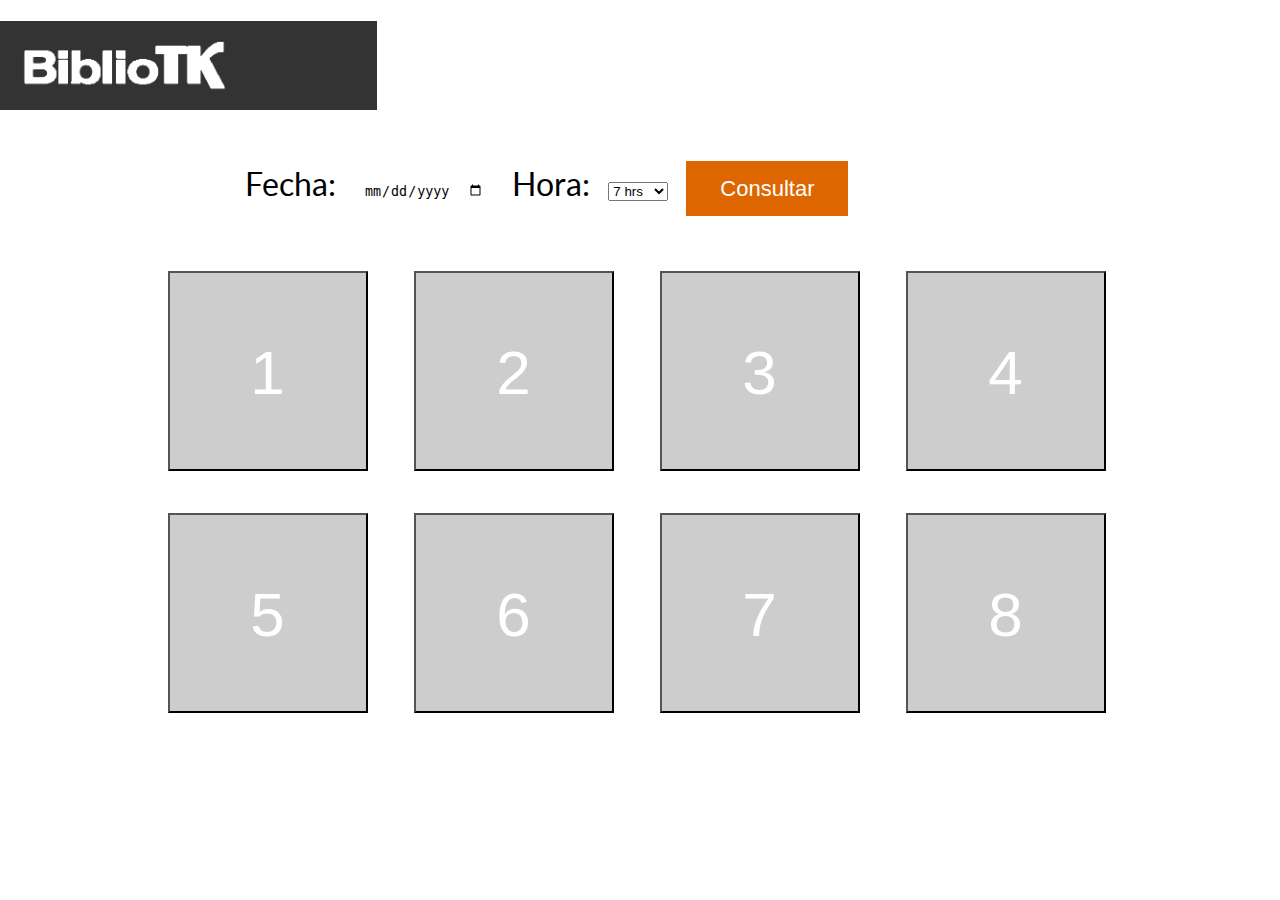
==== index.html @ 15185a2c "Funcionalidad beta" ====
<html>
    <head>
        <title>BiblioTK - Apartado de cubiculos</title>
        <link href="https://fonts.googleapis.com/css?family=Lato" rel="stylesheet">
        <script src="https://ajax.googleapis.com/ajax/libs/jquery/3.1.1/jquery.min.js"></script>
        <script src="script.js"></script>
        <link rel="stylesheet" href="style.css">
    </head>
    <body>
      <div id="encabezado">
          <img src="assets/logo.png"/>
      </div>
      <div id="contenedorPrincipal">
          <div id="seleccionHorario">
              <form name='form' id="date_time_form" action="consulta.php" method="post">
                  <span>Fecha:</span>
                  <input type="date" name="date" id="date_value" />
                  <span>Hora:</span>
                  <select class="hora" name="time" id="time_value">
                    <option value="7">7 hrs</option>
                    <option value="8">8 hrs</option>
                    <option value="9">9 hrs</option>
                    <option value="10">10 hrs</option>
                    <option value="11">11 hrs</option>
                    <option value="12">12 hrs</option>
                    <option value="13">13 hrs</option>
                    <option value="14">14 hrs</option>
                    <option value="15">15 hrs</option>
                    <option value="16">16 hrs</option>
                    <option value="17">17 hrs</option>
                    <option value="18">18 hrs</option>
                    <option value="19">19 hrs</option>
                    <option value="20">20 hrs</option>
                  </select>
                  <button id="consul">Consultar</button>
              </form>
          </div>
          <div id="cubiculos">
              <button class="cubiculo" id="b1">1</button>
              <button class="cubiculo" id="b2">2</button>
              <button class="cubiculo" id="b3">3</button>
              <button class="cubiculo" id="b4">4</button>
              <button class="cubiculo" id="b5">5</button>
              <button class="cubiculo" id="b6">6</button>
              <button class="cubiculo" id="b7">7</button>
              <button class="cubiculo" id="b8">8</button>
          </div>
      </div>

      <div id="modalReserva" class="modal">

        <div class="modal-content">
          <span class="close">x</span>
          <p>Para apartar el cubículo seleccionado ingrese su matrícula</p>
          <br>
          <input type="text" name="matricula" value="" id="inputMatricula">
          <br><br>
          <button type="button" name="salir" id="botonCerrar">Cerrar</button>
          <button type="button" name="apartar" id="botonApartar">Apartar</button>
        </div>

      </div>

    </body>
</html>
---- style.css ----
* {
    margin: 0;
    padding: 0;
}
body {
    background-image: url(http://egade.mx/wps/wcm/connect/18f91a0042242d39b050f10ba338ab3c/mexfe3.jpg?MOD=AJPERES&CACHEID=18f91a0042242d39b050f10ba338ab3c);
    background-size: cover;
    background-position: center;
    width: 100%;
    height: 100%;
    overflow: hidden;
    font-family: 'Lato', sans-serif;
}
#encabezado {
    height: 89px;
    max-width: 377px;
    width: 100%;
    background: rgba(0,0,0,0.8);
    position: absolute;
    top: 21px;
    left: 0;
}
#encabezado img {
    height: 60%;
    position: absolute;
    left: 21px;
    top: 0;
    bottom: 0;
    margin: auto;
}
#seleccionHorario {
    max-width: 987px;
    width: 90%;
    height: 89px;
    background: rgba(255,255,255,0.9);
    position: absolute;
    top: 144px;
    left: 0;
    right: 0;
    margin: 0 auto;
}
#seleccionHorario form {
    width: 810px;
    margin: auto;
    height: 55px;
    position: absolute;
    left: 0;
    right: 0;
    top: 0;
    bottom: 0;
    font-size: 32px;
}
#seleccionHorario span, #seleccionHorario input, #seleccionHorario button {
    display: inline-block;
    height: 55px;
    margin: 0 10px;
}
#seleccionHorario input {
    background: #fff;
    border: none;
}
#seleccionHorario button {
    padding:  0 34px;
    background: #dd6600;
    color: #fff;
    border: none;
    font-size: 22px;
    cursor: pointer;
}
#cubiculos {
    max-width: 987px;
    width: 90%;
    height: auto;
    position: absolute;
    top: 250px;
    left: 0;
    right: 0;
    margin: 0 auto;
}
.cubiculo {
    width: 200px;
    height: 200px;
    margin: 21px 21px;
    /*background: rgba(13, 141, 33, 0.8);*/
    background: rgba(192, 192, 192, 0.8);
    line-height: 200px;
    text-align: center;
    color: #fff;
    font-size: 62px;
    cursor: pointer;
}
#cubiculos > .cubiculo {
    display: inline-block;
}

/* The Modal (background) */
.modal {
    display: none; /* Hidden by default */
    position: fixed; /* Stay in place */
    z-index: 1; /* Sit on top */
    left: 0;
    top: 0;
    width: 100%; /* Full width */
    height: 100%; /* Full height */
    overflow: auto; /* Enable scroll if needed */
    background-color: rgb(0,0,0); /* Fallback color */
    background-color: rgba(0,0,0,0.4); /* Black w/ opacity */
}

/* Modal Content/Box */
.modal-content {
    background-color: #fefefe;
    margin: 15% auto; /* 15% from the top and centered */
    padding: 20px;
    border: 1px solid #888;
    width: 80%; /* Could be more or less, depending on screen size */
}

/* The Close Button */
.close {
    color: #aaa;
    float: right;
    font-size: 28px;
    font-weight: bold;
}

.close:hover,
.close:focus {
    color: black;
    text-decoration: none;
    cursor: pointer;
}
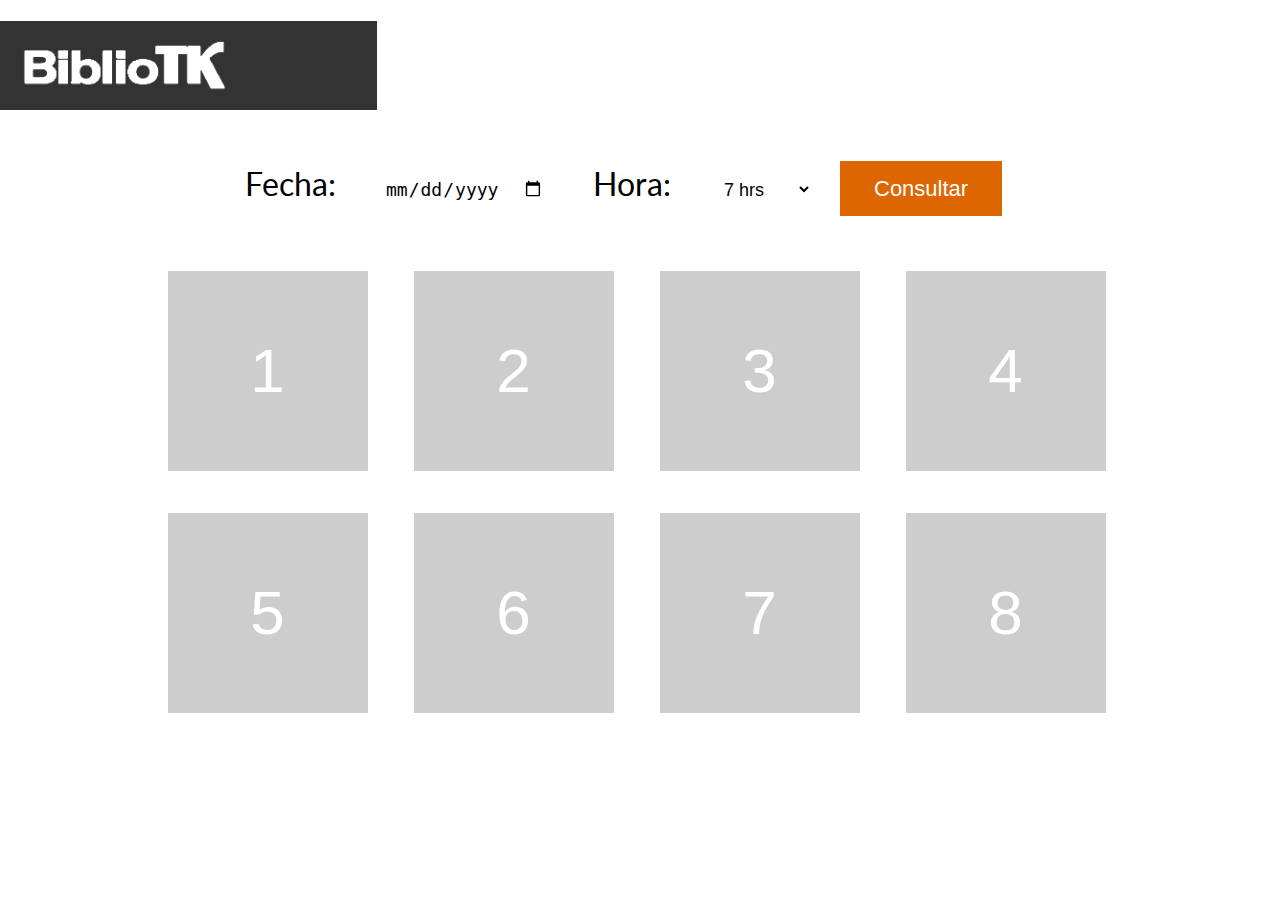
==== commit b770301f: "Arreglados detalles visuales" ====
--- a/index.html
+++ b/index.html
@@ -51,12 +51,14 @@
 
         <div class="modal-content">
           <span class="close">x</span>
-          <p>Para apartar el cubículo seleccionado ingrese su matrícula</p>
+          <p>Para apartar el cubículo seleccionado ingrese su matrícula:</p>
           <br>
           <input type="text" name="matricula" value="" id="inputMatricula">
           <br><br>
-          <button type="button" name="salir" id="botonCerrar">Cerrar</button>
-          <button type="button" name="apartar" id="botonApartar">Apartar</button>
+          <div class="botones-modal">
+            <button type="button" name="salir" id="botonCerrar">Cerrar</button>
+            <button type="button" name="apartar" id="botonApartar">Apartar</button>
+          </div>
         </div>
 
       </div>
--- a/style.css
+++ b/style.css
@@ -1,6 +1,8 @@
 * {
     margin: 0;
     padding: 0;
+    border: none;
+    outline: none;
 }
 body {
     background-image: url(http://egade.mx/wps/wcm/connect/18f91a0042242d39b050f10ba338ab3c/mexfe3.jpg?MOD=AJPERES&CACHEID=18f91a0042242d39b050f10ba338ab3c);
@@ -50,22 +52,26 @@
     bottom: 0;
     font-size: 32px;
 }
-#seleccionHorario span, #seleccionHorario input, #seleccionHorario button {
+#seleccionHorario span, #seleccionHorario input, #seleccionHorario select, #seleccionHorario button {
     display: inline-block;
     height: 55px;
     margin: 0 10px;
 }
-#seleccionHorario input {
+#seleccionHorario input, #seleccionHorario select {
     background: #fff;
-    border: none;
+    cursor: pointer;
+    padding: 0 21px;
+    font-size: 18px;
 }
 #seleccionHorario button {
     padding:  0 34px;
     background: #dd6600;
     color: #fff;
-    border: none;
     font-size: 22px;
     cursor: pointer;
+}
+#seleccionHorario button:hover {
+  background: #443311;
 }
 #cubiculos {
     max-width: 987px;
@@ -81,13 +87,16 @@
     width: 200px;
     height: 200px;
     margin: 21px 21px;
-    /*background: rgba(13, 141, 33, 0.8);*/
     background: rgba(192, 192, 192, 0.8);
     line-height: 200px;
     text-align: center;
     color: #fff;
     font-size: 62px;
     cursor: pointer;
+    border: none;
+}
+.cubiculo:hover {
+  background: rgba(77, 83, 96,0.9);
 }
 #cubiculos > .cubiculo {
     display: inline-block;
@@ -109,19 +118,32 @@
 
 /* Modal Content/Box */
 .modal-content {
-    background-color: #fefefe;
-    margin: 15% auto; /* 15% from the top and centered */
+  position: absolute;
+    background-color: #fff;
+    margin: auto;
+    left:0;
+    right: 0;
+    top: 0;
+    bottom: 0;
     padding: 20px;
-    border: 1px solid #888;
-    width: 80%; /* Could be more or less, depending on screen size */
-}
-
+    width: 377px;
+    height: 233px;
+}
 /* The Close Button */
 .close {
-    color: #aaa;
-    float: right;
-    font-size: 28px;
+    font-size: 22px;
     font-weight: bold;
+    position: absolute;
+    right: 13px;
+    top: 13px;
+    cursor: pointer;
+    width:27px;
+    height:27px;
+    background: red;
+    color: #fff;
+    text-align: center;
+    line-height: 21px;
+    border-radius:27px;
 }
 
 .close:hover,
@@ -129,4 +151,52 @@
     color: black;
     text-decoration: none;
     cursor: pointer;
-}
+    background: #720000;
+}
+.modal-content p {
+  text-align: center;
+  font-size: 21px;
+  padding: 34px 0 0;
+}
+.modal-content input {
+  background: #e2e2e2;
+  height: 55px;
+  width: 300px;
+  margin: 0 auto;
+  padding: 8px;
+  color: #333;
+  font-size: 18px;
+  position: absolute;
+  left: 0;
+  right: 0;
+}
+.botones-modal {
+  position: absolute;
+  bottom: 21px;
+  left:0;
+  right: 0;
+  margin: 0 auto;
+  width: 200px;
+  height: 34px;
+}
+.botones-modal button {
+  height: 34px;
+  width: 89px;
+  line-height: 34px;
+  text-align: center;
+  font-size: 18px;
+  position: absolute;
+  color: #fff;
+  cursor: pointer;
+}
+.botones-modal button:nth-child(1) {
+  left: 0;
+  background: red;
+}
+.botones-modal button:nth-child(2) {
+  right: 0;
+  background: green;
+}
+.botones-modal button:hover {
+  background: #333;
+}
